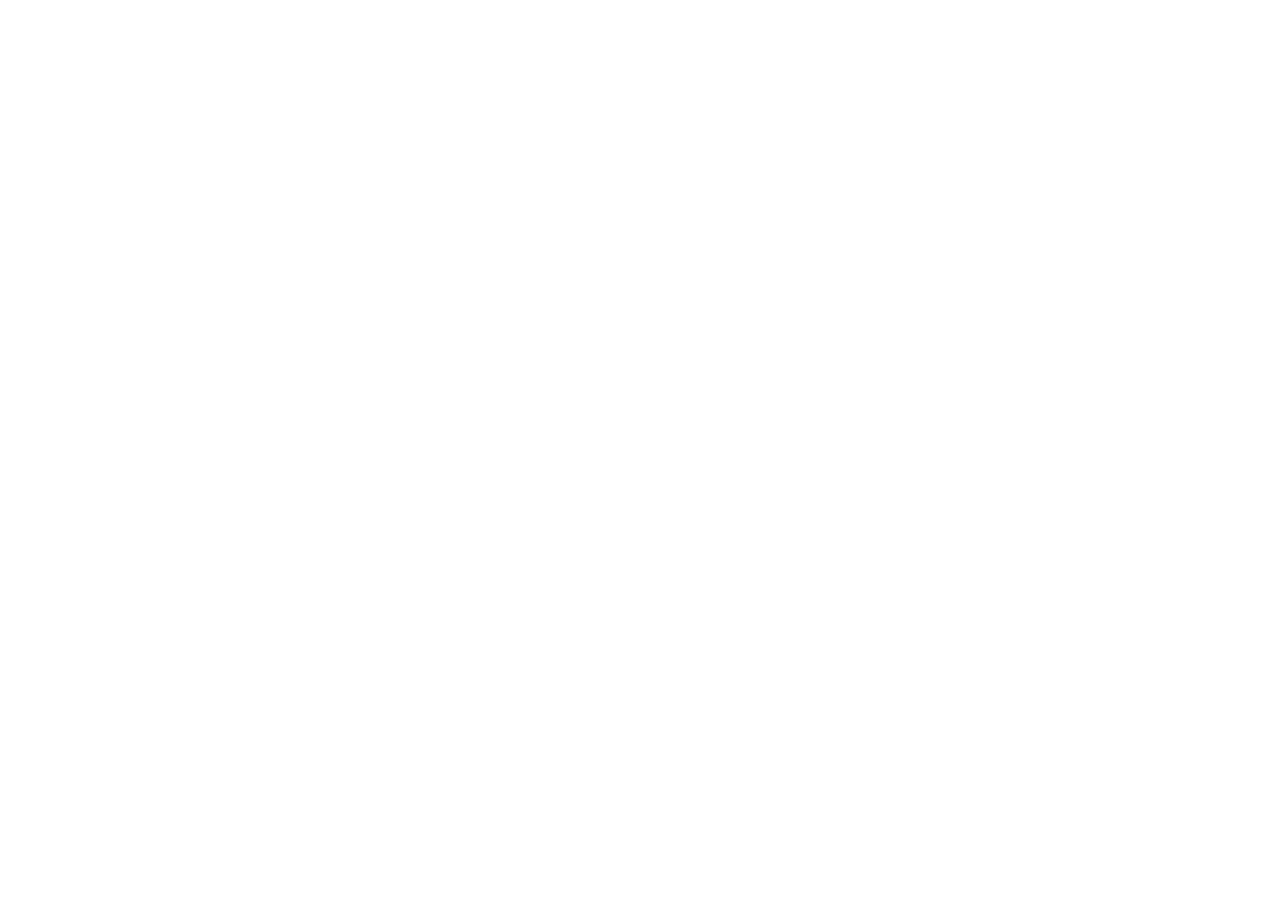
==== src/main/webapp/page/Login/test.html @ 31214d0d "Initial commit" ====
<!DOCTYPE html>
<html lang="en">
<head>
    <meta charset="UTF-8">
    <title>Title</title>
    <script src="../../js/vue.min.js"></script>
</head>
<body>
    <div id="app">
        <child my-message="Hello"></child>
    </div>

</body>
    <script>

        var vm=new Vue({
            el:'#app',

        })
        Vue.component('child',{
            props:['myMessage'],
            template:'<span>{{myMessage}}</span>'
        })
    </script>
</html>
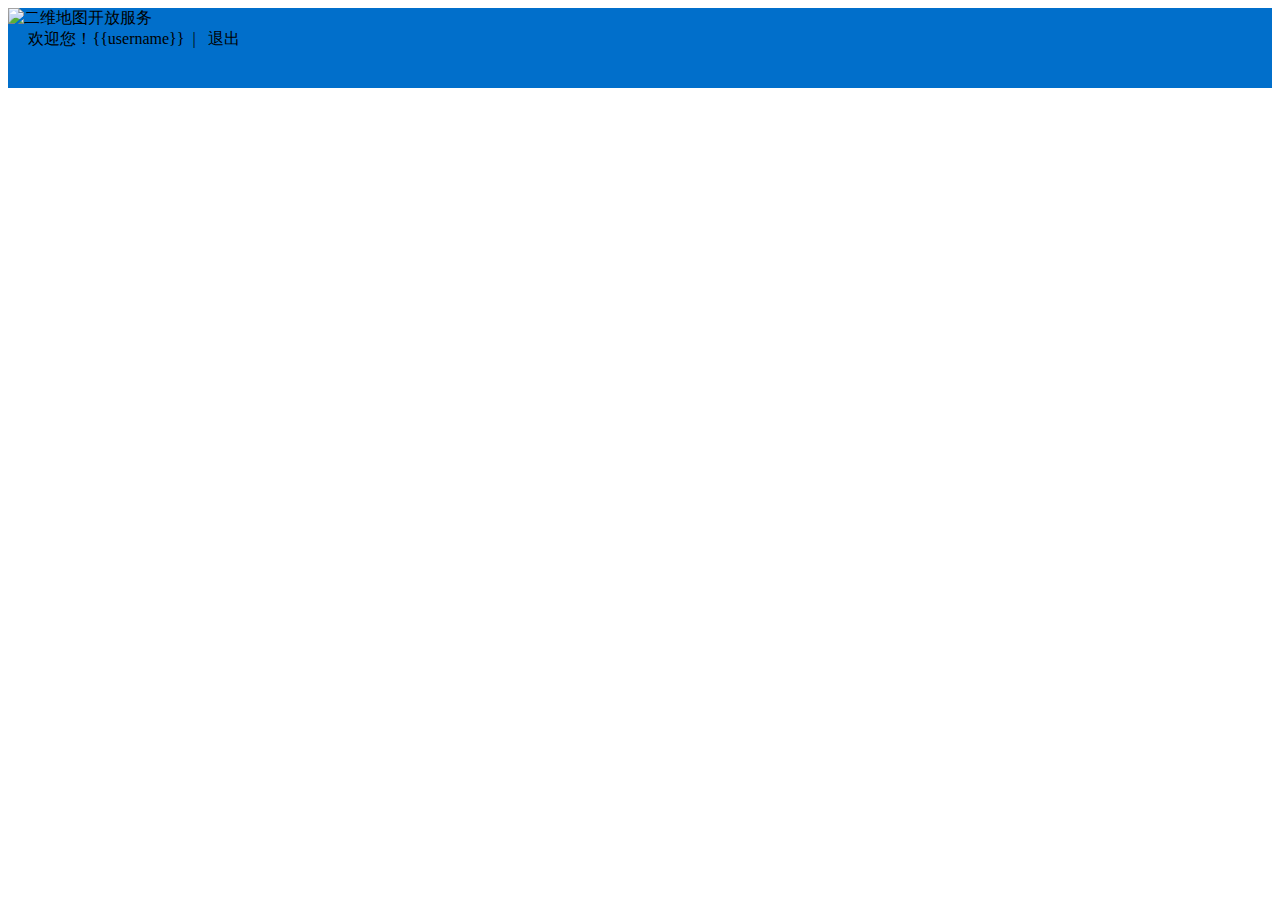
==== commit 5ed57c57: "资源文件形式的License生成方式" ====
--- a/src/main/webapp/page/Login/test.html
+++ b/src/main/webapp/page/Login/test.html
@@ -5,21 +5,26 @@
     <title>Title</title>
     <script src="../../js/vue.min.js"></script>
 </head>
+
 <body>
-    <div id="app">
-        <child my-message="Hello"></child>
+<div id="home">
+    <div id="header" style="height: 80px;width: 100%;background-color: #016FCB">
+        <img src="img/logo.ico" style="float: left;">
+        <label style="">二维地图开放服务</label>
+        <el-menu>
+
+        </el-menu>
+
+        <div>
+            <span>
+                <label><i class="iconfont">&#xe676;</i>&nbsp;&nbsp;欢迎您！{{username}}&nbsp;&nbsp;|&nbsp;&nbsp;</label>
+                <el-button @click="quit" type="text">退出</el-button>
+            </span>
+        </div>
     </div>
 
+</div>
 </body>
-    <script>
 
-        var vm=new Vue({
-            el:'#app',
 
-        })
-        Vue.component('child',{
-            props:['myMessage'],
-            template:'<span>{{myMessage}}</span>'
-        })
-    </script>
 </html>